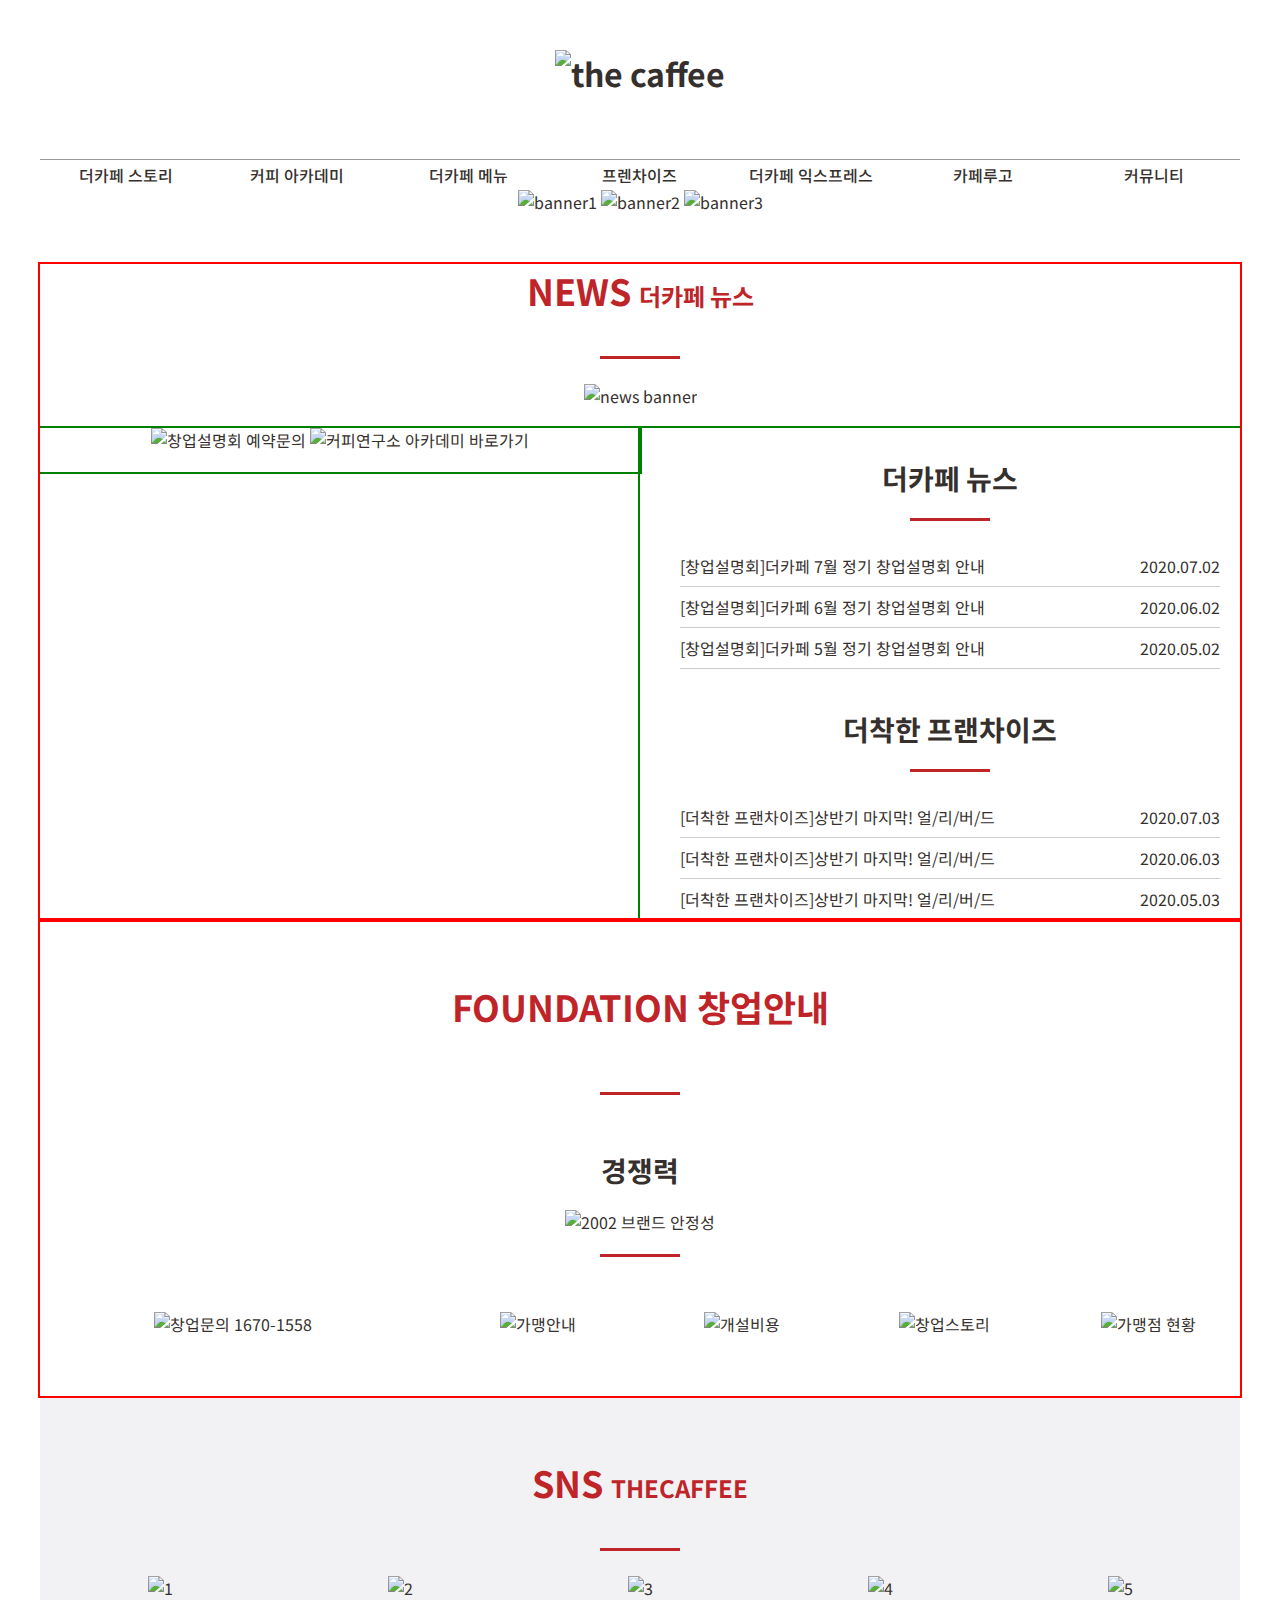
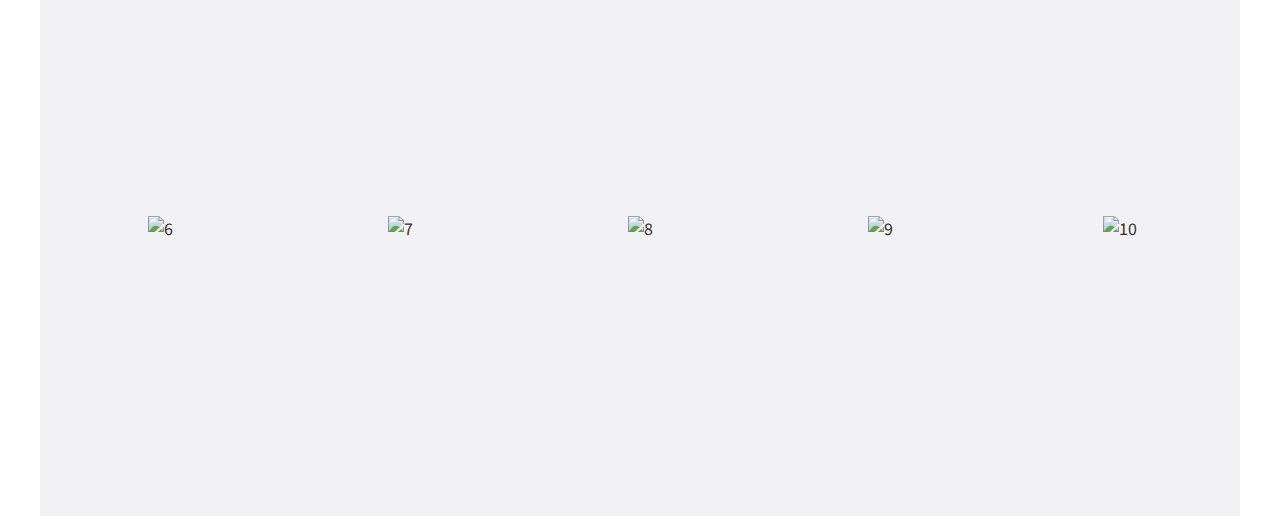
==== index.html @ 04033274 "Add files via upload" ====
<!DOCTYPE html>
<html lang="en">
<head>
  <meta charset="UTF-8">
  <meta name="viewport" content="width=device-width, initial-scale=1.0">
  <title>The Caffe</title>
  <link href="https://fonts.googleapis.com/css2?family=Noto+Sans+KR:wght@300;400;500;700&display=swap" rel="stylesheet">
  <!-- bxslider css -->
  <link rel="stylesheet" href="https://cdn.jsdelivr.net/bxslider/4.2.12/jquery.bxslider.css">
  <link rel="stylesheet" href="./css/style.css">
  <script src="js/jquery-3.5.1.min.js"></script>
  <!-- bxslider js -->
  <script src="https://cdn.jsdelivr.net/bxslider/4.2.12/jquery.bxslider.min.js"></script>
  <script src="js/main.js"></script>
</head>
<body>
  <header id="main_header">
    <h1>
      <a href="./">
        <img src="./images/logo.jpg" alt="the caffee">
      </a>
    </h1>
  </header>

  <nav id="gnb">
    <ul class="depth1">
      <li><a href="#">더카페 스토리</a>
        <ul class="depth2">
          <li><a href="#">회사소개</a></li>
          <li><a href="#">더카페 소개</a></li>
        </ul>
      </li>
      <li><a href="#">커피 아카데미</a>
        <ul class="depth2">
          <li><a href="#">학원소개</a></li>
          <li><a href="#">교육과정</a></li>
          <li><a href="#">학원시설</a></li>
        </ul>
      </li>
      <li><a href="#">더카페 메뉴</a>
        <ul class="depth2">
          <li><a href="#">신메뉴</a></li>
          <li><a href="#">커피</a></li>
          <li><a href="#">음료</a></li>
          <li><a href="#">디저트</a></li>
        </ul>
      </li>
      <li><a href="#">프렌차이즈</a>
        <ul class="depth2">
          <li><a href="#">가맹안내</a></li>
          <li><a href="#">창업지원</a></li>
          <li><a href="#">가맹점 현황</a></li>
        </ul>        
      </li>
      <li><a href="#">더카페 익스프레스</a>
        <ul class="depth2">
          <li><a href="#">익스프레스 소개</a></li>
          <li><a href="#">메뉴</a></li>
        </ul>
      </li>
      <li><a href="#">카페루고</a>
        <ul class="depth2">
          <li><a href="#">루고 소개</a></li>
          <li><a href="#">루고 메뉴</a></li>
        </ul>
      </li>
      <li><a href="#">커뮤니티</a>
        <ul class="depth2">
          <li><a href="#">더카페 뉴스</a></li>
          <li><a href="#">고객의 소리</a></li>
        </ul>
      </li>
    </ul>
  </nav>

  <!-- 메인 비주얼 -->
  <section id="visual">
    <div class="slider">
      <img src="./images/banner1.jpg" alt="banner1">
      <img src="./images/banner2.jpg" alt="banner2">
      <img src="./images/banner3.jpg" alt="banner3">
    </div>
  </section>

  <!-- News 섹션 -->
  <section id="news">
    <h2>news <span>더카페 뉴스</span></h2>
    <span class="line"></span>
    <figure class="news_banner">
      <img src="./images/news_banner.jpg" alt="news banner">
    </figure>
    <aside>
      <a href="#">
        <img src="./images/news_banner2.jpg" alt="창업설명회 예약문의">
      </a>
      <a href="#">
        <img src="./images/news_banner3.jpg" alt="커피연구소 아카데미 바로가기">
      </a>
    </aside>
    <article>
      <h3>더카페 뉴스</h3>
      <span class="line"></span>
      <ul class="list1">
        <li><a href="#">[창업설명회]더카페 7월 정기 창업설명회 안내</a><span class="date">2020.07.02</span></li>
        <li><a href="#">[창업설명회]더카페 6월 정기 창업설명회 안내</a><span class="date">2020.06.02</span></li>
        <li><a href="#">[창업설명회]더카페 5월 정기 창업설명회 안내</a><span class="date">2020.05.02</span></li>
      </ul>
      <h3>더착한 프랜차이즈</h3>
      <span class="line"></span>
      <ul class="list2">
        <li><a href="#">[더착한 프랜차이즈]상반기 마지막! 얼/리/버/드</a><span class="date">2020.07.03</span></li>
        <li><a href="#">[더착한 프랜차이즈]상반기 마지막! 얼/리/버/드</a><span class="date">2020.06.03</span></li>
        <li><a href="#">[더착한 프랜차이즈]상반기 마지막! 얼/리/버/드</a><span class="date">2020.05.03</span></li>
      </ul>
    </article>
  </section>

  <!-- 창업안내 -->
  <section id="foundation">
    <h2>foundation 창업안내</h2>
    <span class="line"></span>
    <h3>경쟁력</h3>
    <figure>
      <img src="./images/foundation.jpg" alt="2002 브랜드 안정성">
    </figure>
    <div class="line"></div>
    <ul class="info_list">
      <li><img src="./images/infor_num.jpg" alt="창업문의 1670-1558"></li>
      <li><img src="./images/infom_i_1.jpg" alt="가맹안내"></li>
      <li><img src="./images/infom_i_2.jpg" alt="개설비용"></li>
      <li><img src="./images/infom_i_3.jpg" alt="창업스토리"></li>
      <li><img src="./images/infom_i_4.jpg" alt="가맹점 현황"></li>
    </ul>
  </section>

  <!-- SNS -->
  <section id="sns">
    <h2>SNS <span>thecaffee</span></h2>
    <div class="line"></div>
    <ul class="sns_photo">
      <li><a href="#"><img src="./images/sns_photo1.jpg" alt="1"></a></li>
      <li><a href="#"><img src="./images/sns_photo2.jpg" alt="2"></a></li>
      <li><a href="#"><img src="./images/sns_photo3.jpg" alt="3"></a></li>
      <li><a href="#"><img src="./images/sns_photo4.jpg" alt="4"></a></li>
      <li><a href="#"><img src="./images/sns_photo5.jpg" alt="5"></a></li>
      <li><a href="#"><img src="./images/sns_photo6.jpg" alt="6"></a></li>
      <li><a href="#"><img src="./images/sns_photo7.jpg" alt="7"></a></li>
      <li><a href="#"><img src="./images/sns_photo8.jpg" alt="8"></a></li>
      <li><a href="#"><img src="./images/sns_photo9.jpg" alt="9"></a></li>
      <li><a href="#"><img src="./images/sns_photo10.jpg" alt="10"></a></li>
    </ul>
  </section>

</body>
</html>
---- css/style.css ----
/* style.css */
/*  
  페이지 폭 1200px
  서체: Noto Sans KR
  글자색상: #35302d;
  메뉴 텍스트 굵기: 500
  메인컬러: #35302d
  서브컬러: #bf2428
*/

* {
  margin: 0; padding: 0;
  box-sizing: border-box;
}
li { list-style-type: none;}
a {
  text-decoration: none;
  color: #35302d;
}
body {
  /* font-family: 'Nanum Gothic', sans-serif; */
  font-family: 'Noto Sans KR', sans-serif;
  font-weight: 16px;
  color: #35302d;
}

/* header */
#main_header {
  width: 1200px; height: 160px;
  /* background: #ccc; */
  margin: 0 auto;
  text-align: center;
  border-bottom: 1px solid #999;
}
#main_header > h1 { 
  position: relative;
  top: 50px;
}

/* gnb */
#gnb {
  width: 1200px; height: 30px;
  /* background: #ccc; */
  margin: 0 auto;
  position: relative;
}

#gnb > .depth1 {
  position: absolute;
  z-index: 999;
}
#gnb > .depth1 > li {
  float: left;
  width: calc(1200px / 7);
  text-align: center;
  /* outline: 1px solid red; */
}
#gnb > .depth1 > li > a {
  height: 30px;
  display: block;
  line-height: 30px;
  font-weight: 500;
}
#gnb > .depth1 > li > a:hover {
  border-bottom: 3px solid #bf2428;
}

/* 2depth menu */
#gnb .depth2 {
  background: rgba(200,200,200, 0.85);
  padding: 10px;
  font-size: 14px;
  font-weight: 500;
  height: 124px;
  display: none;
}
#gnb .depth2 > li {
  margin-bottom: 10px;
}
#gnb .depth2 > li > a:hover {
  color: #bf2428;
}

/* 메인 비주얼 */
section#visual {
  /* outline: 2px solid red; */
  max-width: 1920px;
  min-width: 1200px;
  margin: 0 auto;
  overflow: hidden;
  margin-bottom: 50px;
}

/* bxslder 테두리 제거 */
.bx-wrapper { border: none; }


/* 섹션 공통 제목 스타일 */
section {
  text-align: center;
}
section h2 {
  font-size: 36px;
  margin-bottom: 40px;
  color: #bf2428;
  text-transform: uppercase;
}
section h2 > span { 
  font-size: 24px;
}
section h3 { 
  font-size: 28px;
  margin-bottom: 20px;
}
.line {
  display: inline-block;
  width: 80px;
  border-bottom: 3px solid #bf2428;
  margin-bottom: 20px;
}

/* News */
#news {
  width: 1200px;
  margin: 0 auto;
  outline: 2px solid red;
  overflow: hidden;
}
#news > .news_banner { margin-bottom: 20px;}
#news > .news_banner > img {
  width: 100%;
}

#news > aside,
#news > article {
  width: 50%;
  float: left;
  outline: 2px solid green;
}
#news > aside img { width: 100%;}
#news > aside > a:first-child > img {
  margin-bottom: 20px;
}
#news > article { 
  padding: 30px 20px 0 40px;
}

/* article 뉴스 기사 목록 */
#news > article > .list1 > li,
#news > article > .list2 > li {
  overflow: hidden;
  border-bottom: 1px solid #ccc;
  padding: 8px 0;
}
#news > article > .list1 > li > span,
#news > article > .list2 > li > span { float: right;}
#news > article > .list1 > li > a,
#news > article > .list2 > li > a { float: left;}

#news > article > .list1 { margin-bottom: 40px;}

/* 창업안내 섹션 */
#foundation {
  width: 1200px;
  overflow: hidden;
  outline: 2px solid red;
  margin: 0 auto;
  padding: 60px 0;
}
#foundation > figure > img { width: 100%;}
#foundation .line { 
  margin-bottom: 50px;
  margin-top: 20px;
}

#foundation > .info_list {
  overflow: hidden;
  /* outline: 2px solid green; */
}
#foundation > .info_list > li {
  float: left;
  width: 183.33px;
  margin-right: 20px;
}
#foundation > .info_list > li:last-child {
  margin-right: 0;
}
#foundation > .info_list > li img {
  width: 100%;
}
/* 첫번째 info list 크기 조정 */
#foundation > .info_list > li:first-child {
  width: calc(366.66px + 20px);
  /* outline: 1px solid red; */
}
#foundation > .info_list > li:first-child img{
  width: 100%; 
  height: 182.16px;
}

/* SNS 섹션 */
#sns {
  padding: 60px 0;
  background: #f2f2f4;
  width: 1200px;
  margin: 0 auto;
}
#sns .sns_photo { overflow: hidden;}
#sns .sns_photo li { 
  float: left;
  width: 240px; height: 240px;
}
#sns .sns_photo li img { width: 100%;}
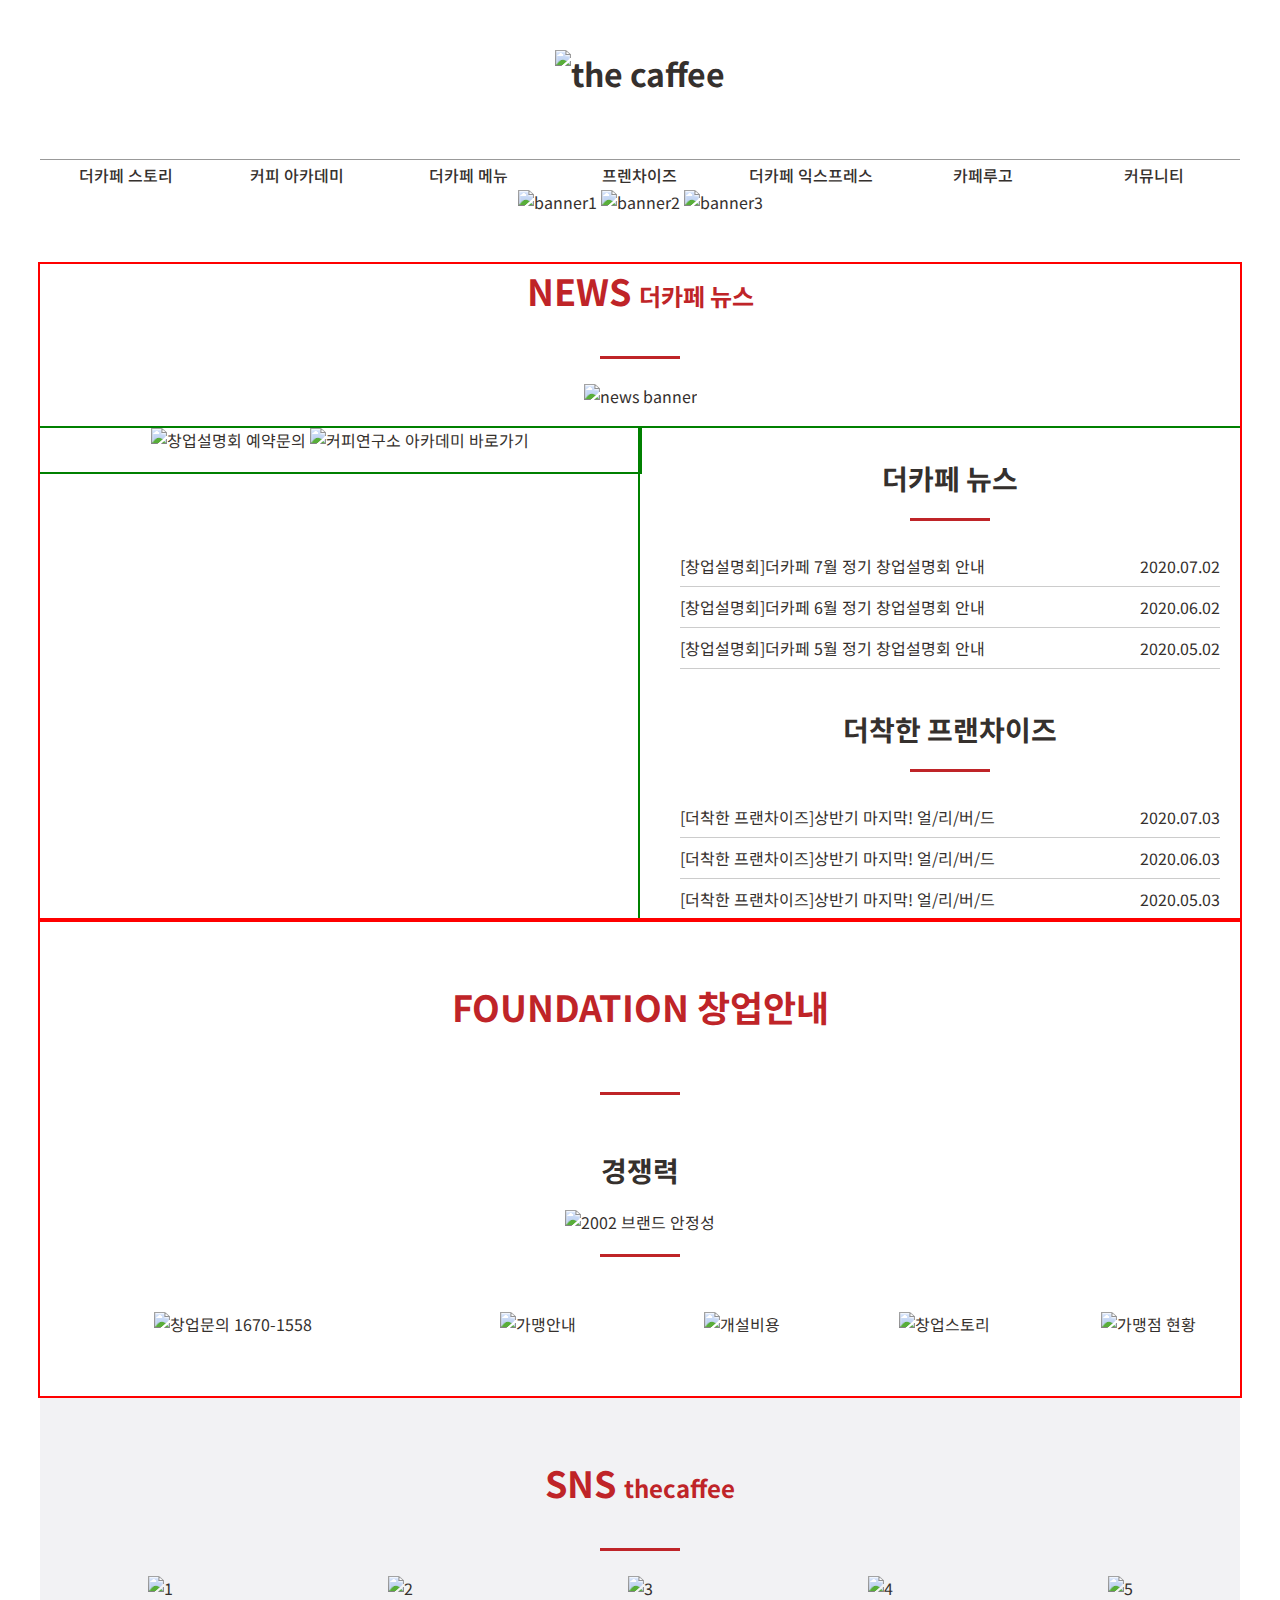
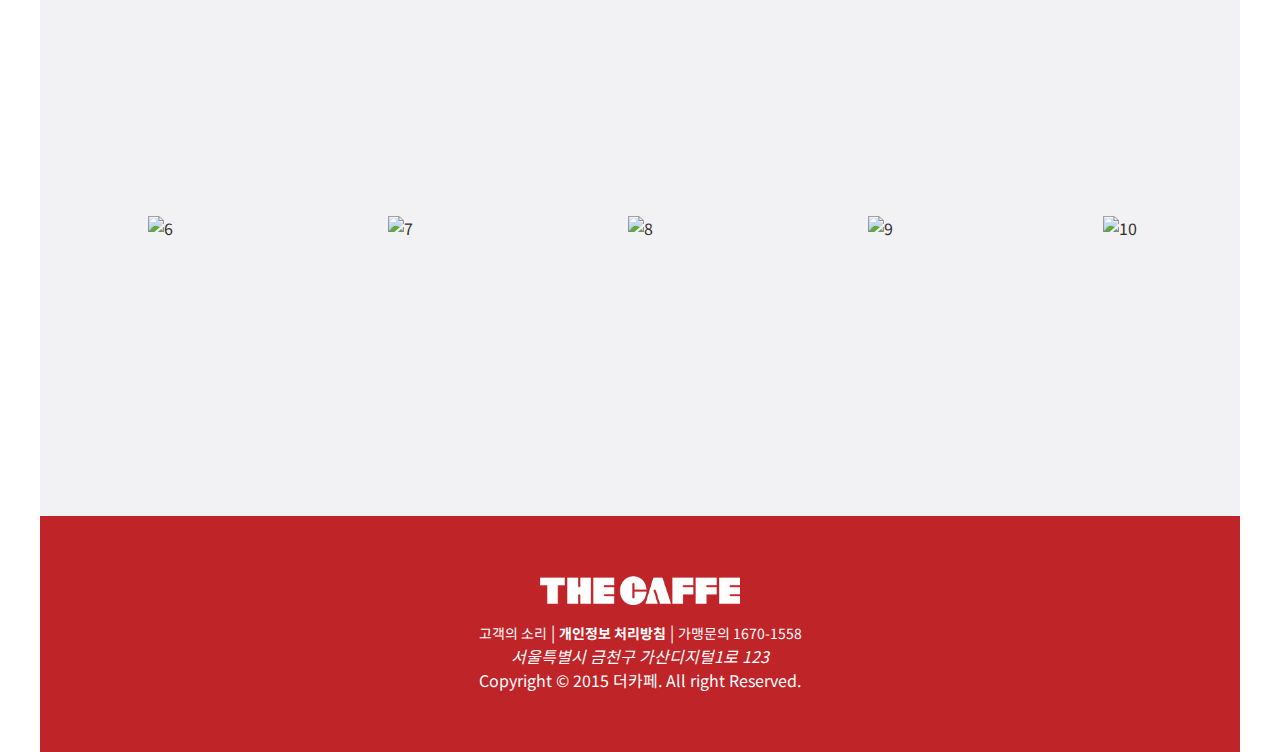
==== commit b223b8a0: "Add files via upload" ====
--- a/index.html
+++ b/index.html
@@ -151,5 +151,17 @@
     </ul>
   </section>
 
+  <footer id="main_footer">
+    <p class="footer_logo">
+      <img src="./images/logo_footer.png" alt="footer logo">
+    </p>
+    <ul class="footer_menu">
+      <li><a href="#">고객의 소리</a> | </li>
+      <li><a href="#"><strong>개인정보 처리방침</strong></a> | </li>
+      <li><a href="#">가맹문의 1670-1558</a></li>
+    </ul>
+    <address>서울특별시 금천구 가산디지털1로 123</address>
+    <p class="copy">Copyright &copy; 2015 더카페. All right Reserved.</p>
+  </footer>
 </body>
 </html>--- a/css/style.css
+++ b/css/style.css
@@ -205,9 +205,32 @@
   width: 1200px;
   margin: 0 auto;
 }
+#sns > h2 > span {
+  text-transform: lowercase;
+}
 #sns .sns_photo { overflow: hidden;}
 #sns .sns_photo li { 
   float: left;
   width: 240px; height: 240px;
 }
-#sns .sns_photo li img { width: 100%;}+#sns .sns_photo li img { width: 100%;}
+
+#main_footer {
+  width: 1200px;
+  margin: 0 auto;
+  background: #bf2428;
+  text-align: center;
+  color: #fff;
+  padding: 60px 0;
+}
+#main_footer > .footer_logo { 
+  margin-bottom: 10px;
+}
+#main_footer > .footer_logo > img {
+  width: 200px;
+}
+.footer_menu > li { display: inline-block;}
+.footer_menu a { 
+  color: #fff;
+  font-size: 14px;
+}
